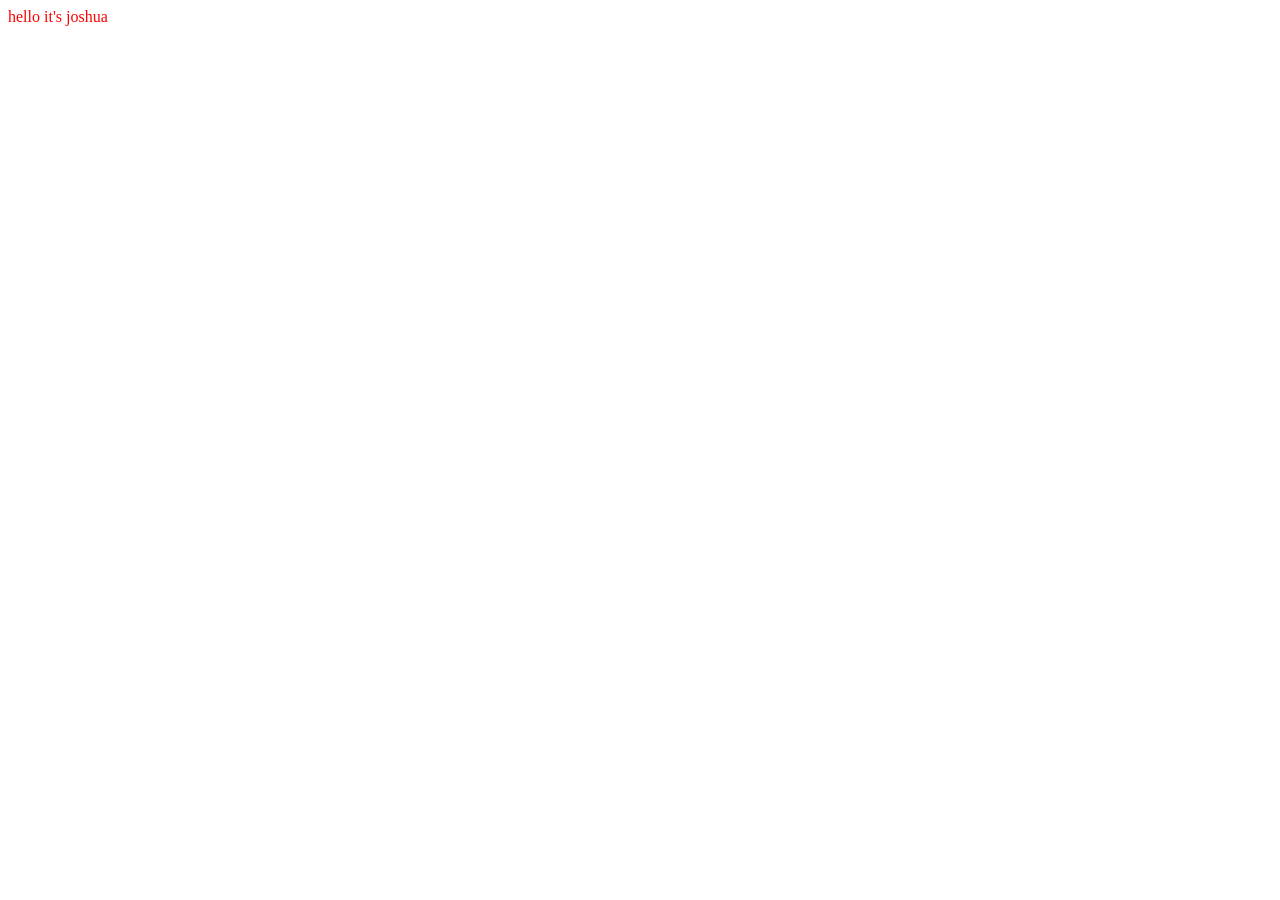
==== template-web-project/index.html @ 38940ce1 "copied stuff?" ====
<!DOCTYPE html>
<html>

<head>
    <title>WEBSITE TITLE HERE</title>
    <link rel="stylesheet" type="text/css" href="./styles/style.css" media="screen" />
</head>
    
<body>
    hello it's joshua
</body>

<script src="main.js"></script>

</html>
---- template-web-project/styles/style.css ----
body {
  color: red;
}

h1 {
  color: red;
  font-family: monospace;
}
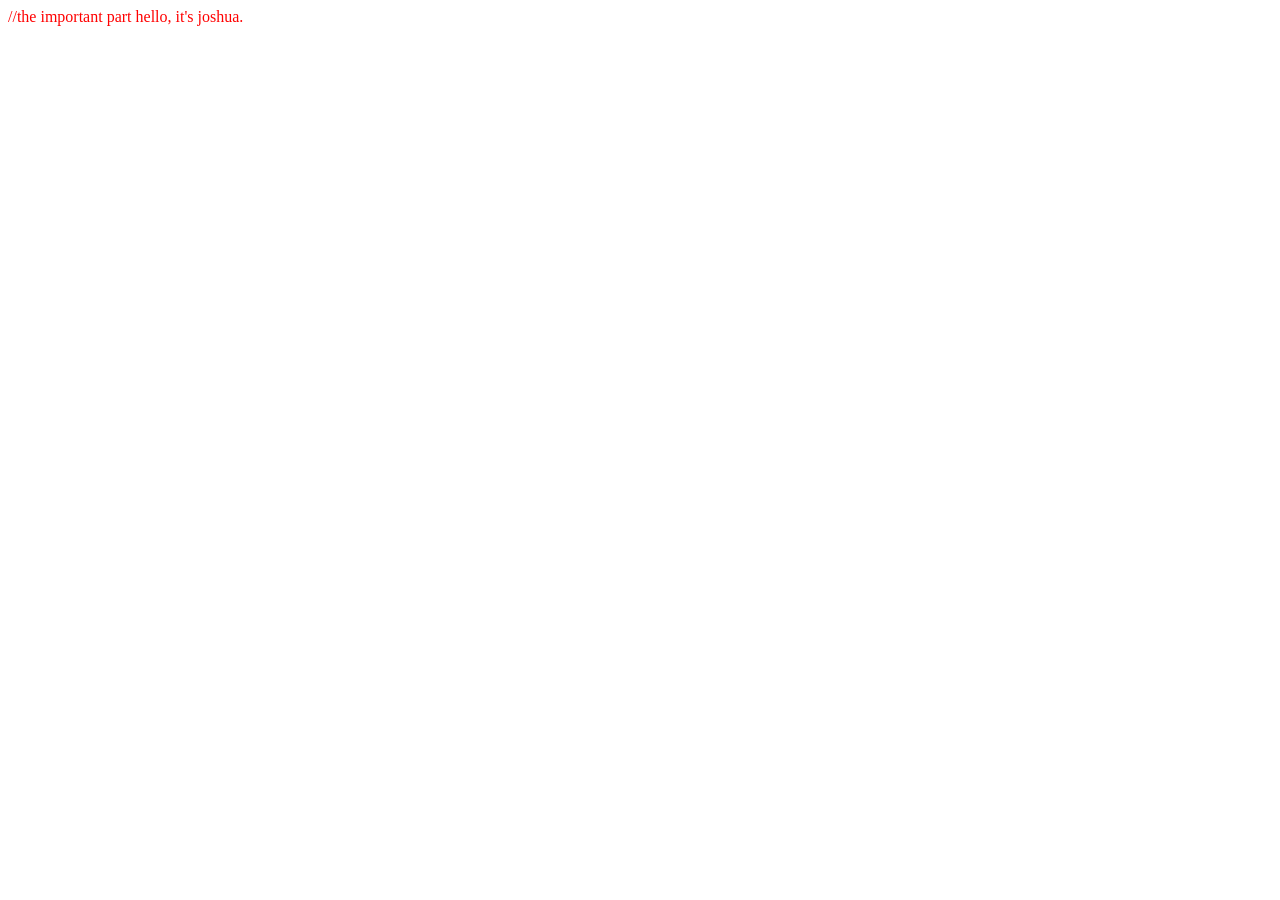
==== commit b5ab561d: "Update index.html" ====
--- a/template-web-project/index.html
+++ b/template-web-project/index.html
@@ -2,12 +2,12 @@
 <html>
 
 <head>
-    <title>WEBSITE TITLE HERE</title>
-    <link rel="stylesheet" type="text/css" href="./styles/style.css" media="screen" />
+    <title>software-design-hypertext</title>
+    <link rel="stylesheet" type="text/css" href="./styles/style.css" media="screen" /> //the important part
 </head>
-    
+    <title>My First Webpage</title>
 <body>
-    hello it's joshua
+    hello, it's joshua.
 </body>
 
 <script src="main.js"></script>
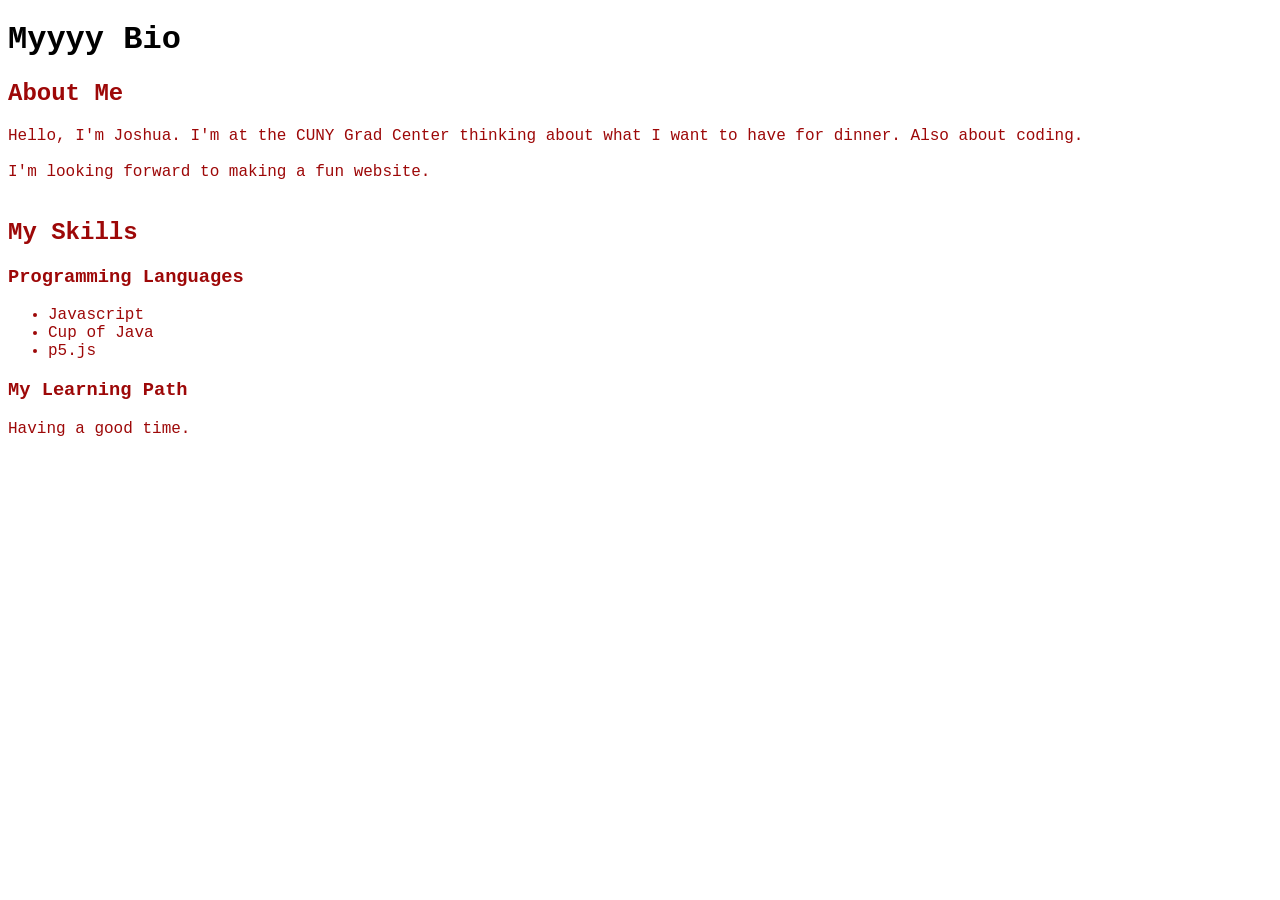
==== commit 548a2faa: "changes in class" ====
--- a/template-web-project/index.html
+++ b/template-web-project/index.html
@@ -2,12 +2,36 @@
 <html>
 
 <head>
+    <meta charset="UTF-8">
+    <meta name="viewport" content="width=device-width, initial-scale=1.0">
     <title>software-design-hypertext</title>
-    <link rel="stylesheet" type="text/css" href="./styles/style.css" media="screen" /> //the important part
-</head>
+    <link rel="stylesheet" type="text/css" href="./styles/style.css" media="screen" />
     <title>My First Webpage</title>
+    <style>
+  * {
+    font-family: 'Courier New';
+  }
+</style>
 <body>
-    hello, it's joshua.
+    <main>
+        <h1>Myyyy Bio</h1>
+        <div class=".my-box">
+        <h2>About Me</h2>
+            Hello, I'm Joshua. I'm at the CUNY Grad Center thinking about what I want to have for dinner. Also about coding.
+            <br> </br>
+            I'm looking forward to making a fun website.
+            <br> </br>
+        </div>
+        <h2>My Skills</h2>
+        <h3>Programming Languages</h3>
+        <ul>
+            <li>Javascript</li>
+            <li>Cup of Java</li>
+            <li>p5.js</li>
+        </ul>
+    <h3>My Learning Path</h3>
+        Having a good time.
+    </main>
 </body>
 
 <script src="main.js"></script>
--- a/template-web-project/styles/style.css
+++ b/template-web-project/styles/style.css
@@ -1,8 +1,12 @@
 body {
-  color: red;
+  color: #9d0808;
 }
 
 h1 {
-  color: red;
-  font-family: monospace;
+  color: black;
+  font-family: 'Courier New', Courier, monospace;
 }
+.my-box{
+  width: 1px;
+  border: black
+}
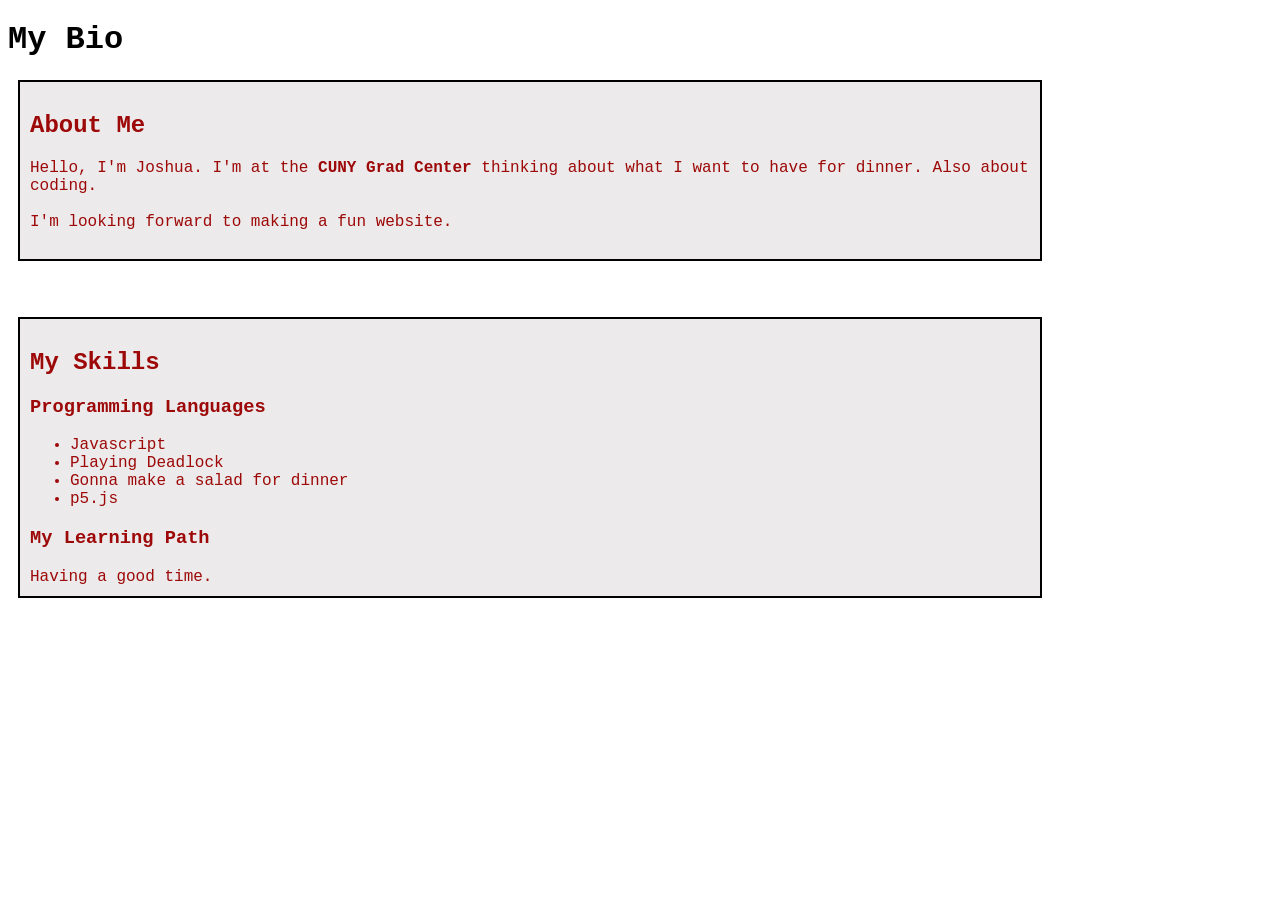
==== commit 3a765d3e: "done?" ====
--- a/template-web-project/index.html
+++ b/template-web-project/index.html
@@ -14,23 +14,27 @@
 </style>
 <body>
     <main>
-        <h1>Myyyy Bio</h1>
-        <div class=".my-box">
+        <h1>My Bio</h1>
+        <div class="text-box">
         <h2>About Me</h2>
-            Hello, I'm Joshua. I'm at the CUNY Grad Center thinking about what I want to have for dinner. Also about coding.
+            Hello, I'm Joshua. I'm at the <b>CUNY Grad Center</b> thinking about what I want to have for dinner. Also about coding.
             <br> </br>
             I'm looking forward to making a fun website.
             <br> </br>
         </div>
+        <br> </br>
+        <div class="text-box">
         <h2>My Skills</h2>
         <h3>Programming Languages</h3>
         <ul>
             <li>Javascript</li>
-            <li>Cup of Java</li>
+            <li>Playing Deadlock</li>
+            <li>Gonna make a salad for dinner</li>
             <li>p5.js</li>
         </ul>
     <h3>My Learning Path</h3>
         Having a good time.
+        </div>
     </main>
 </body>
 
--- a/template-web-project/styles/style.css
+++ b/template-web-project/styles/style.css
@@ -6,7 +6,13 @@
   color: black;
   font-family: 'Courier New', Courier, monospace;
 }
-.my-box{
-  width: 1px;
-  border: black
+.text-box {
+  border: 2px solid #000;
+  padding: 10px;
+  margin: 10px;
+  background-color: #eceaea;
+  width: 1000px;
+}
+.background-color{
+  background-color:rgb(150, 20, 141)
 }
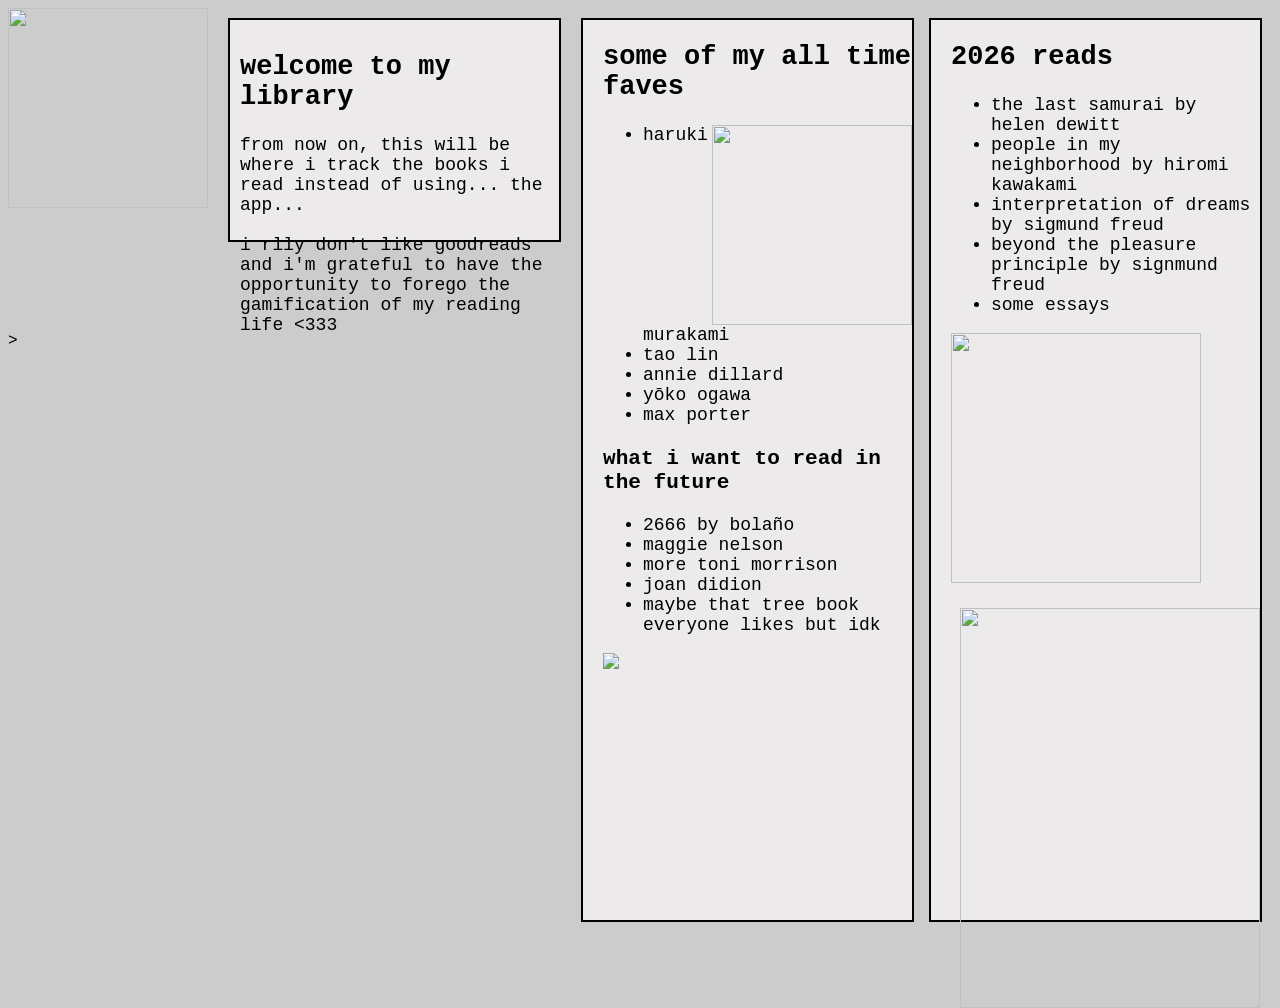
==== commit 34750851: "updated stuff yayyy" ====
--- a/template-web-project/index.html
+++ b/template-web-project/index.html
@@ -6,38 +6,61 @@
     <meta name="viewport" content="width=device-width, initial-scale=1.0">
     <title>software-design-hypertext</title>
     <link rel="stylesheet" type="text/css" href="./styles/style.css" media="screen" />
-    <title>My First Webpage</title>
     <style>
   * {
     font-family: 'Courier New';
   }
-</style>
+    </style>
+    </head>
 <body>
     <main>
-        <h1>My Bio</h1>
+        <img src="https://miro.medium.com/v2/resize:fit:720/format:webp/1*8LU5-2lp0Y50RpEDKQu05g.png" style="width:200px; height:200px;">
+    <br>
+    </br>
         <div class="text-box">
-        <h2>About Me</h2>
-            Hello, I'm Joshua. I'm at the <b>CUNY Grad Center</b> thinking about what I want to have for dinner. Also about coding.
+        <h2>welcome to my library</h2>
+            from now on, this will be where i track the books i read instead of using... the app...
             <br> </br>
-            I'm looking forward to making a fun website.
+            i rlly don't like goodreads and i'm grateful to have the opportunity to forego the gamification of my reading life <333
             <br> </br>
         </div>
         <br> </br>
-        <div class="text-box">
-        <h2>My Skills</h2>
-        <h3>Programming Languages</h3>
+        <div class="long-text-box">
+        <h2>some of my all time faves</h2>
+        <img src="https://images.saymedia-content.com/.image/t_share/MTk5NTk5MzczMDQ5ODY1ODU2/the-wind-up-bird-chronicle-review-lunchtime-lit-with-mel.jpg" style="width:200px; height:200px; float: right;">
         <ul>
-            <li>Javascript</li>
-            <li>Playing Deadlock</li>
-            <li>Gonna make a salad for dinner</li>
-            <li>p5.js</li>
+            <li>haruki murakami</li>
+            <li>tao lin</li>
+            <li>annie dillard</li>
+            <li>yōko ogawa</li>
+            <li>max porter</li>
         </ul>
-    <h3>My Learning Path</h3>
-        Having a good time.
-        </div>
+    <h3>what i want to read in the future</h3>
+        <ul>
+        <li>2666 by bolaño</li>
+        <li>maggie nelson</li>
+        <li>more toni morrison</li>
+        <li>joan didion</li>
+        <li>maybe that tree book everyone likes but idk</li>
+        </ul>
+        <img src="https://media1.tenor.com/m/7mKSY4L0BYQAAAAC/book-hug.gif" style="width:250px;">
+    </div>
+    <div class="long-text-box">
+            <h2>2026 reads</h2>
+            <ul>
+                <li>the last samurai by helen dewitt</li>
+                <li>people in my neighborhood by hiromi kawakami</li>
+                <li>interpretation of dreams by sigmund freud</li>
+                <li>beyond the pleasure principle by signmund freud</li>
+                <li>some essays</li>
+            </ul>
+        <img src="https://37.media.tumblr.com/90cdc324408c8df44b32cd72e57bc639/tumblr_n7zot1xKD01sum4zao1_500.gif" style="width:250px; height:250px; float:center;">
+        <br> </br>
+        <img src="https://dumbosdiary.com/wp-content/uploads/2017/04/Red-hearts-and-book.gif" style="width:300px; height: 400px; float: right"> 
+    </div>
     </main>
-</body>
-
-<script src="main.js"></script>
-
+   <div class="gif-background-element">
+  <!---->>
+</div>
+    </body>
 </html> 
--- a/template-web-project/styles/style.css
+++ b/template-web-project/styles/style.css
@@ -1,18 +1,44 @@
 body {
-  color: #9d0808;
+  background-image: url("https://external-preview.redd.it/cozy-library-v0-ZRSx1QXV2e08j-01KxJOEF365hYEZG7hITesV_j2i1I.jpg?width=1080&crop=smart&auto=webp&s=2ca18b29aa75eb5de62d82c6f95a6d2075721a00");
+  background-repeat: no-repeat;
+  background-size: 107%;
+  background-position: center;
+  background-color: #cccccc;;
 }
 
-h1 {
-  color: black;
-  font-family: 'Courier New', Courier, monospace;
+main {
+  display: flex;
+  gap: 5px;
 }
 .text-box {
   border: 2px solid #000;
   padding: 10px;
   margin: 10px;
   background-color: #eceaea;
-  width: 1000px;
+  width: 500px;
+  height: 200px;
+  font-size: large;
 }
-.background-color{
-  background-color:rgb(150, 20, 141)
+.long-text-box{
+  border: 2px solid #000;
+  padding-left: 20px;
+  margin: 10px;
+  margin-left: auto;
+  background-color: #eceaea;
+  width: 500px;
+  height: 900px;
+  font-size: large;
+}
+.gif-background-element {
+  background-image: url('https://media1.tenor.com/m/5RMex2vfVHIAAAAC/reading.gif');
+  background-size: 30%;       /* or 'contain', '100% 100%', etc. */
+  background-repeat: no-repeat;
+  background-position: 50px center;
+  height: 500px;                /* Must define a height for the element */
+  width: 100%;
+  margin-top: -600px;
+}
+li{
+  color: black;
+  font-size: large;
 }
